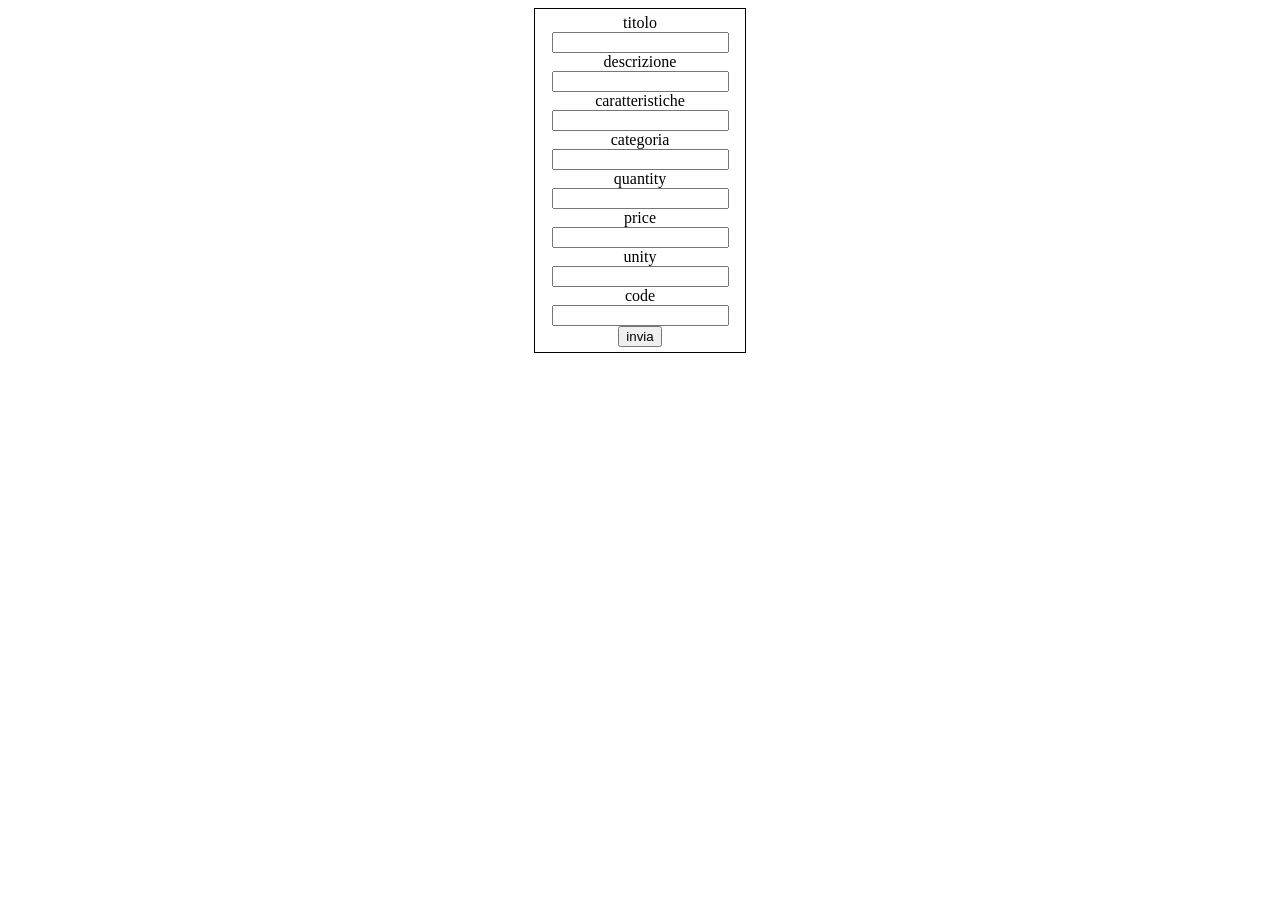
==== index.html @ 274987b8 "cambiato i nomi it -> eng" ====
<!DOCTYPE html>
    <html lang="en">
        <head>
            <meta charset="UTF-8">
            <meta name="viewport" content="width=device-width, initial-scale=1.0">
            <link rel="stylesheet" href="./style.css">
            <title>Document</title>
    </head>
    <body>

        <div class="modulo">
            <form method="post" action="http://localhost:8080/api/add" class = "form">
                
                <label  for="titolo">titolo</label>
                <input type="text" name="title" id="title">
                
                <label  for="descrizione">descrizione</label>
                <input type="text" name="description" id="description">
                
                <label  for="characteristic">caratteristiche</label>
                <input type="text" name="characteristic" id="characteristic">
            
                <label  for="category">categoria</label>
                <input type="text" name="category" id="category">
                
                <label  for="quantity">quantity</label>
                <input type="number" name="quantity" id="quantity">
                
                <label  for="price">price</label>
                <input type="number" name="price" id="price" step="0.01">
                
                <label  for="unity">unity</label>
                <input type="text" name="unity" id="unity" >

                <label  for="code">code</label>
                <input type="text" name="code" id="code" >

                <input type="submit" value="invia">
            </form>
        </div>

    </body>
</html>
---- style.css ----
.modulo{
    display:flex;
    justify-content: center;
}

.form{
    display: flex;
    flex-direction: column;
    align-items: center;
    border: 1px solid black;
    padding: 5px;
    width: 200px;
}
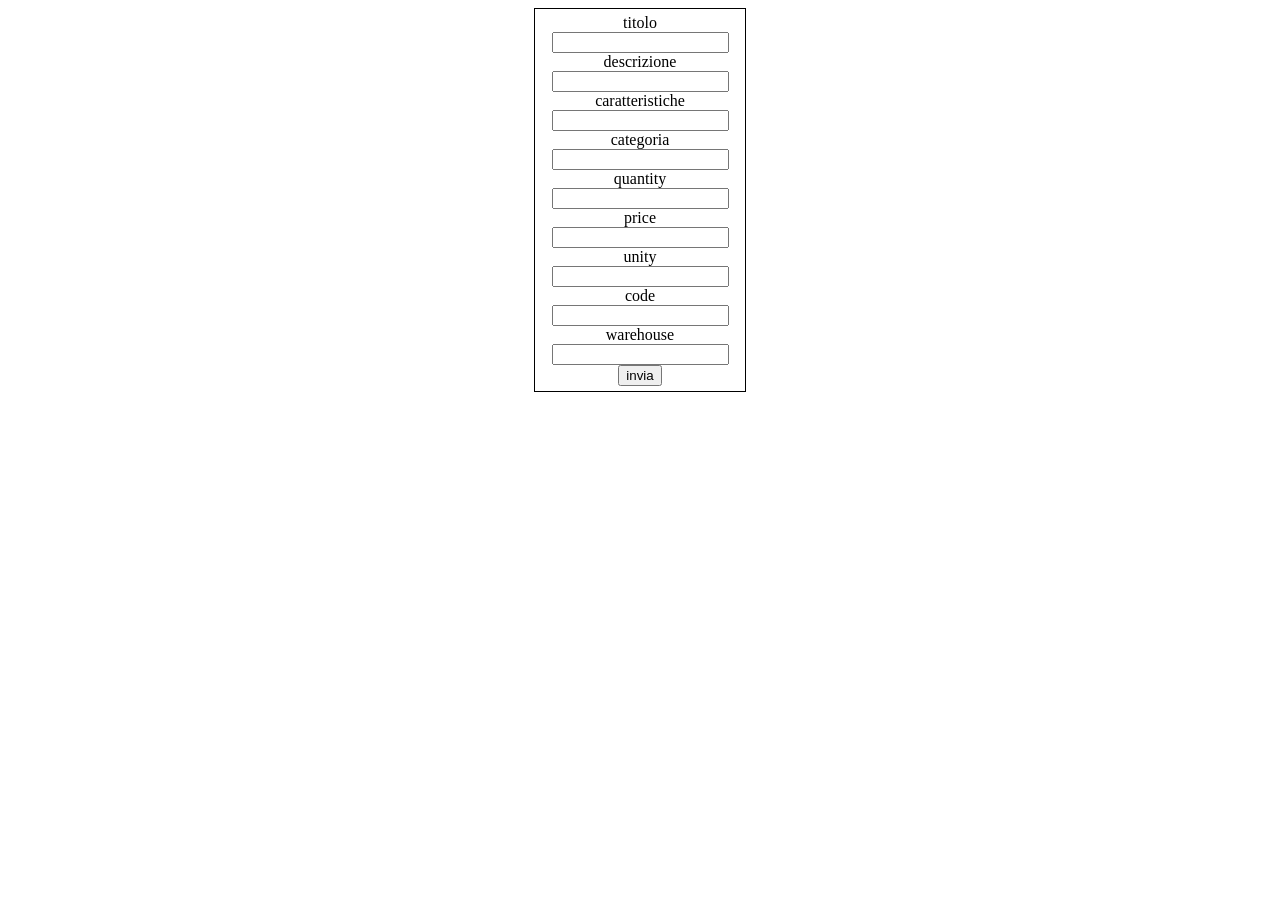
==== commit eebb0a21: "correzione join e creazioni test" ====
--- a/index.html
+++ b/index.html
@@ -9,7 +9,7 @@
     <body>
 
         <div class="modulo">
-            <form method="post" action="http://localhost:8080/api/add" class = "form">
+            <form method="post" action="http://localhost:8080/api/article/add" class = "form">
                 
                 <label  for="titolo">titolo</label>
                 <input type="text" name="title" id="title">
@@ -34,6 +34,9 @@
 
                 <label  for="code">code</label>
                 <input type="text" name="code" id="code" >
+                
+                <label  for="warehouse">warehouse</label>
+                <input type="text" name="warehouse" id="warehouse" >
 
                 <input type="submit" value="invia">
             </form>
